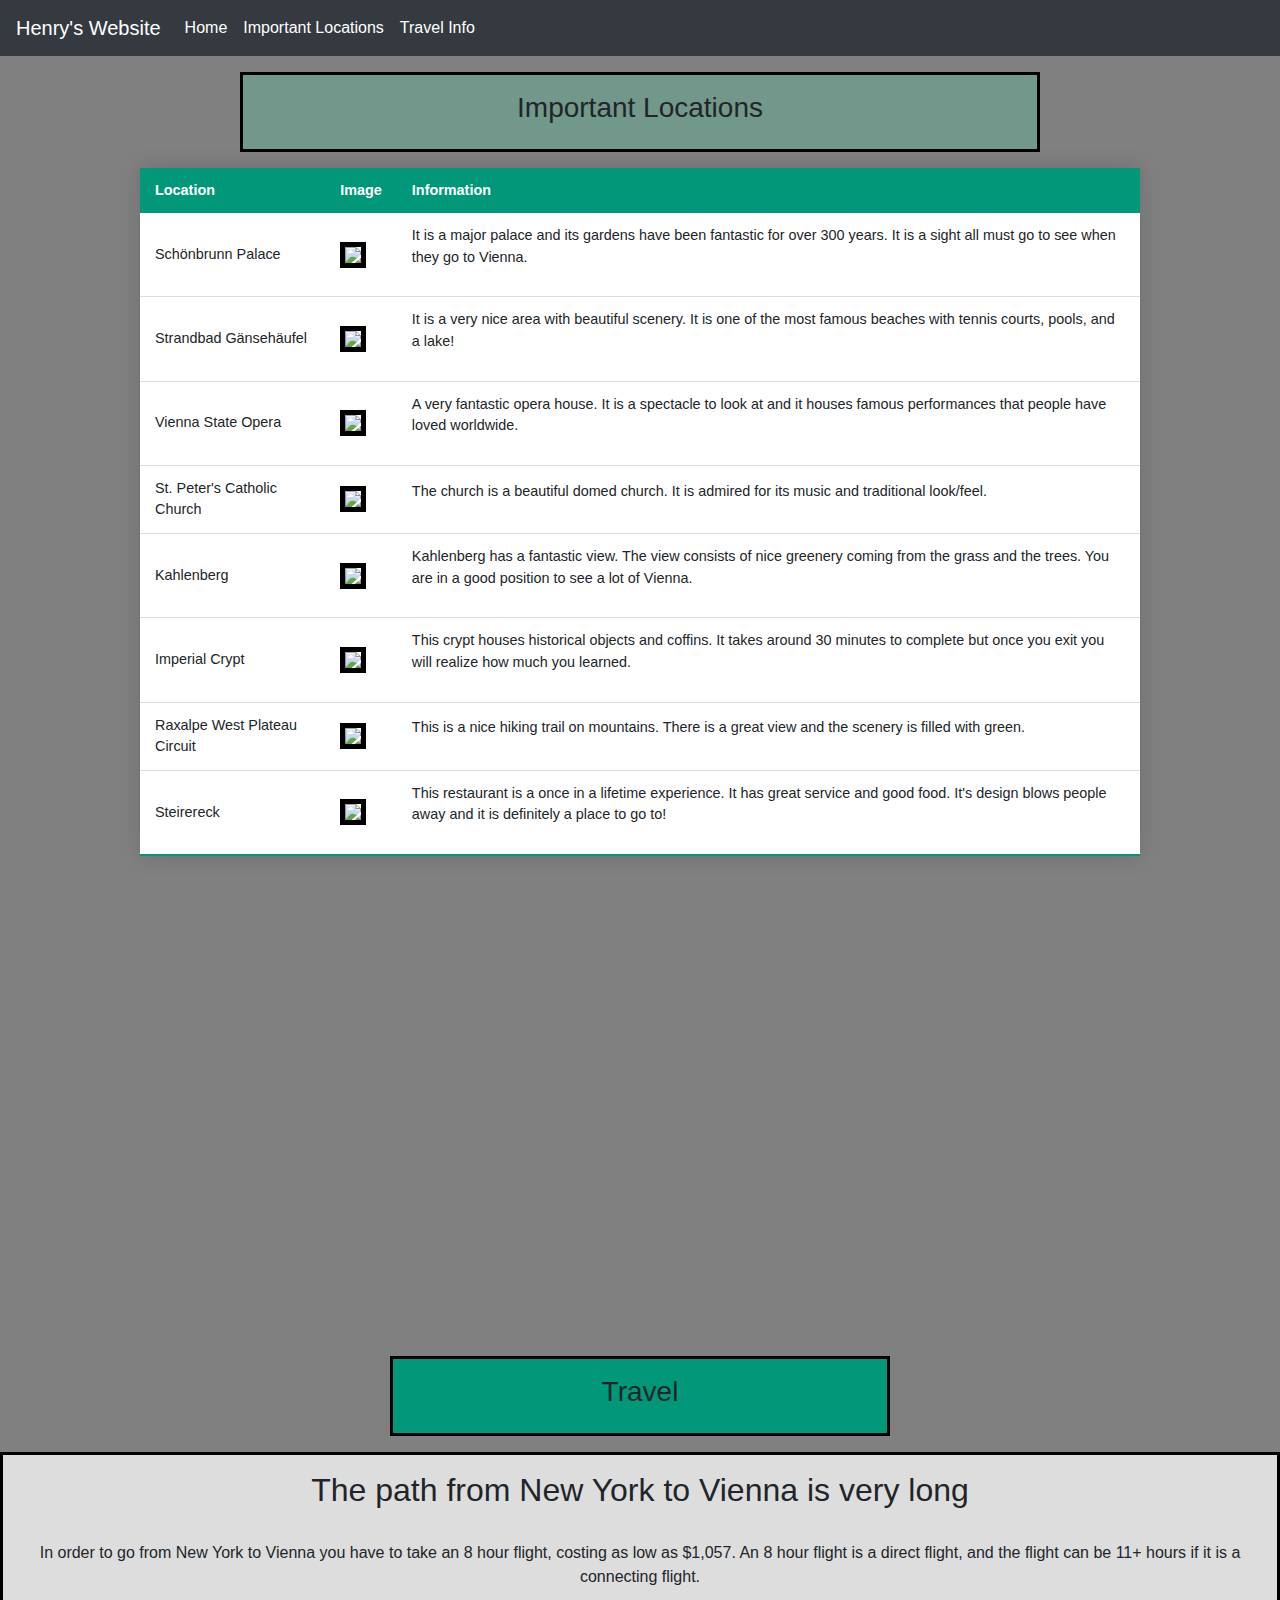
==== baka.html @ d2a310db "first commit" ====
<!DOCTYPE html>
<html>
    <head>
        <link rel="stylesheet" href="https://stackpath.bootstrapcdn.com/bootstrap/4.3.1/css/bootstrap.min.css" integrity="sha384-ggOyR0iXCbMQv3Xipma34MD+dH/1fQ784/j6cY/iJTQUOhcWr7x9JvoRxT2MZw1T" crossorigin="anonymous">
        <link rel="stylesheet" href="mystyle.css">
        <!-- <script>
          window.onload = function(){
              var name = prompt("What's your name?");
              var lengthOfName = name
          
              document.getElementById('output').innerHTML = name;
          };
          </script> -->

    </head>
    <header>
        <nav class="navbar navbar-expand-lg navbar-dark bg-dark">
            <a class="navbar-brand" href="#" id="output">Henry's Website</a>
            <button class="navbar-toggler" type="button" data-toggle="collapse" data-target="#navbarNav" aria-controls="navbarNav" aria-expanded="false" aria-label="Toggle navigation">
              <span class="navbar-toggler-icon"></span>
            </button>
            <div class="collapse navbar-collapse" id="navbarNav">
              <ul class="navbar-nav">
                <li class="nav-item active">
                  <a class="nav-link" href="index.html">Home</a>
                </li>
                <li class="nav-item active">
                  <a class="nav-link">Important Locations</a>
                </li>
                <li class="nav-item active">
                  <a class="nav-link" href="#flight">Travel Info</a>
                </li>
                
              </ul>
            </div>
          </nav>
        <title>The World of Vienna</title>
    </header>

    <body>
        <div class="big-box">
            <h3>Important Locations</h3>
        </div>

        <table class="styled-table" id="baka-box">

            <thead>
                <tr id="style-table">
                    <th>Location</th>
                    <th>Image</th>
                    <th>Information</th>

                </tr>
            

            </thead>
            <tbody class="cell-info">

              <tr>

                <td>Schönbrunn Palace</td>
                <td><img id="jeff" src="https://encrypted-tbn3.gstatic.com/images?q=tbn:ANd9GcQfM7wNZM_Myr8KciazoduzzG3eKhuMxqXsqJLvCKYkqFKx-u9JHCHQgH0NAaMABuRDcTebX-n0omKKFTiK32JUsA"></img></td>
                <td>
                  <p>It is a major palace and its gardens have been fantastic for over 300 years. It is a sight all must go to see when they go to Vienna.</p>
                </td>
              </tr>
              <tr>
                <td>Strandbad Gänsehäufel</td>
                <td><img id="jeff" src="https://www.wien.gv.at/freizeit/baeder/images/gaensehaeufelbad1-gr.jpg"></img></td>
                <td>
                  <p>It is a very nice area with beautiful scenery. It is one of the most famous beaches with tennis courts, pools, and a lake!</p>
                </td>
              </tr>
              <tr>

                <td>Vienna State Opera</td>
                <td><img src="https://encrypted-tbn3.gstatic.com/licensed-image?q=tbn:ANd9GcTEKZi7EZ7sMwO8tYla5ZC5OIWHv__hIde07e6zO9SDXwNOlTtu4CWI4ldF7Nfr_xbQOknt-s6CZEQVJz14u07aKA" id="jeff"></img></td>
                <td>
                  <p>A very fantastic opera house. It is a spectacle to look at and it houses famous performances that people have loved worldwide.</p>
                </td>


              </tr>
              <tr>
                <td>St. Peter's Catholic Church</td>
                <td><img src="https://encrypted-tbn0.gstatic.com/licensed-image?q=tbn:ANd9GcSfz4tNZGVwVqT7FSLKyPVq18EVBvuZESIwwk4wysZ7NF-GlZjXFcKPpBKISJkXh2TiHg9tp4wponVE5RRDOYUSOA" id="jeff"></img></td>
                <td>
                  <p>The church is a beautiful domed church. It is admired for its music and traditional look/feel.</p>
                </td>


              </tr>
              <tr>
                <td>Kahlenberg</td>
                <td><img src="https://dynamic-media-cdn.tripadvisor.com/media/photo-o/0b/cf/a0/ba/img-20160625-005824-largejpg.jpg?w=1000&h=-1&s=1" id="jeff"><img></td>
                <td>
                  <p>Kahlenberg has a fantastic view. The view consists of nice greenery coming from the grass and the trees. You are in a good position to see a lot of Vienna.</p>
                </td>


              </tr>
              <tr>
                <td>Imperial Crypt</td>
                <td><img src="https://dynamic-media-cdn.tripadvisor.com/media/photo-o/0d/36/25/ca/particolare.jpg?w=1200&h=-1&s=1" id="jeff"></img></td>
                <td>
                  <p>This crypt houses historical objects and coffins. It takes around 30 minutes to complete but once you exit you will realize how much you learned.</p>
                </td>
              </tr>

              <tr>
                <td>Raxalpe West Plateau Circuit</td>
                <td><img src="https://www.moonhoneytravel.com/wp-content/uploads/2020/05/moonhoneytravel_Preiner-Gscheid_Rax_Vienna-Mountains-1024x682.jpg" id="jeff"></img></td>
                <td>
                  <p>This is a nice hiking trail on mountains. There is a great view and the scenery is filled with green.</p>
                </td>
              </tr>

              <tr>
                <td>Steirereck</td>
                <td><img src="https://encrypted-tbn0.gstatic.com/images?q=tbn:ANd9GcRGxSUBUyJKcyp3XqZ8fL1a1xMM3bi_n3L9UC4vSVC5eW4uxvt1RzY534iFknHFRPHC8dY:https://www.steirereck.at/images/interiorImg/restaurant/017_Stukhard_Photography_Steirereck-1024x683.jpg&usqp=CAU" id="jeff"></img></td>
                <td>
                  <p>This restaurant is a once in a lifetime experience. It has great service and good food. It's design blows people away and it is definitely a place to go to!</p>
                </td>
              </tr>


            </tbody>
            
          </table>

          <div class="power">
            <h3>Travel</h3>
          </div>


          <div id="flight">
          <h2>The path from New York to Vienna is very long</h2>
          <br>
          <p>In order to go from New York to Vienna you have to take an 8 hour flight, costing as low as $1,057. An 8 hour flight is a direct flight, and the flight can be 11+ hours if it is a connecting flight.</p>
          </div>





    </body>


</html>
---- mystyle.css ----
#jeffy
{
color: aqua;
}



.parallax-effect {
    background-image: url("https://www.looper.com/img/gallery/the-untold-truth-of-jojos-bizarre-adventure/what-is-jojos-bizarre-adventure-1584147803.jpg");
    min-height: 600px;
    background-attachment: fixed;
    background-position: center;
    background-repeat: no-repeat;
    background-size: cover;
    background-color: gray; /* Tint color */
    background-blend-mode: multiply;
  }
  .text {
    height: 500px;
    background-image: url("https://cdn.aiktry.com/monthly_2020_07/1171835968_Rinne-SharinganSasukeLooksCool.png.89e8cecde37284381801b7ad414019e0.png");
    font-size: 36px;
    text-align: center;
    font-family: Impact, fantasy;
  }

body {
  background-color: gray;
}

  #center-screen {
    position: fixed;
    top: 50%;
    left: 50%;
    transform: translate(-50%, -50%);
    
    
  }

  .cell-info {

    padding: 2em

  }


  
#jeff {

border: 5px solid black;
max-width: 400px;
max-height: 400px;

}



  .big-box{
    margin: 1em auto; max-width: 800px;
    top: 20%;
    left: 50%;
    text-align: center;
    border: 3px;
    border-color: black;
    border-style: solid;
    padding: 1em;
    background-color: #71988B;
  }

  #baka-box{
    margin: 1em auto; max-width: 800px;
    left: 50%;
    top: 30%;


  }

  .power {
    background-color: #009879;
    margin: 1em auto; width: 500px;
    text-align: center;
    border: black;
    padding: 1em;
    border-style: solid;
    margin-top: 500px;

  }

  .styled-table {
    border-collapse: collapse;
    margin: 25px 0;
    font-size: 0.9em;
    font-family: sans-serif;
    min-width: 1000px;
    box-shadow: 0 0 20px rgba(0, 0, 0, 0.15);
}

#flight {
  margin: 1em auto;
  border: black;
  border-style: solid;
  padding: 1em;
  width: fit-content;
  text-align: center;
  background-color: #dddddd;
}

#style-table {
  background-color: #009879;
  color: #ffffff;
  text-align: left;
}

#full-row{
  background-color: #009879;
  color:#ffffff;
  text-align: left;
  
}

.styled-table th,
.styled-table td {
    padding: 12px 15px;
}
.styled-table tbody tr {
  border-bottom: 1px solid #dddddd;
  background-color: #ffffff;
}




.styled-table tbody tr:last-of-type {
  border-bottom: 2px solid #009879;
}
.styled-table tbody tr.active-row {
  font-weight: bold;
  color: #009879;
}
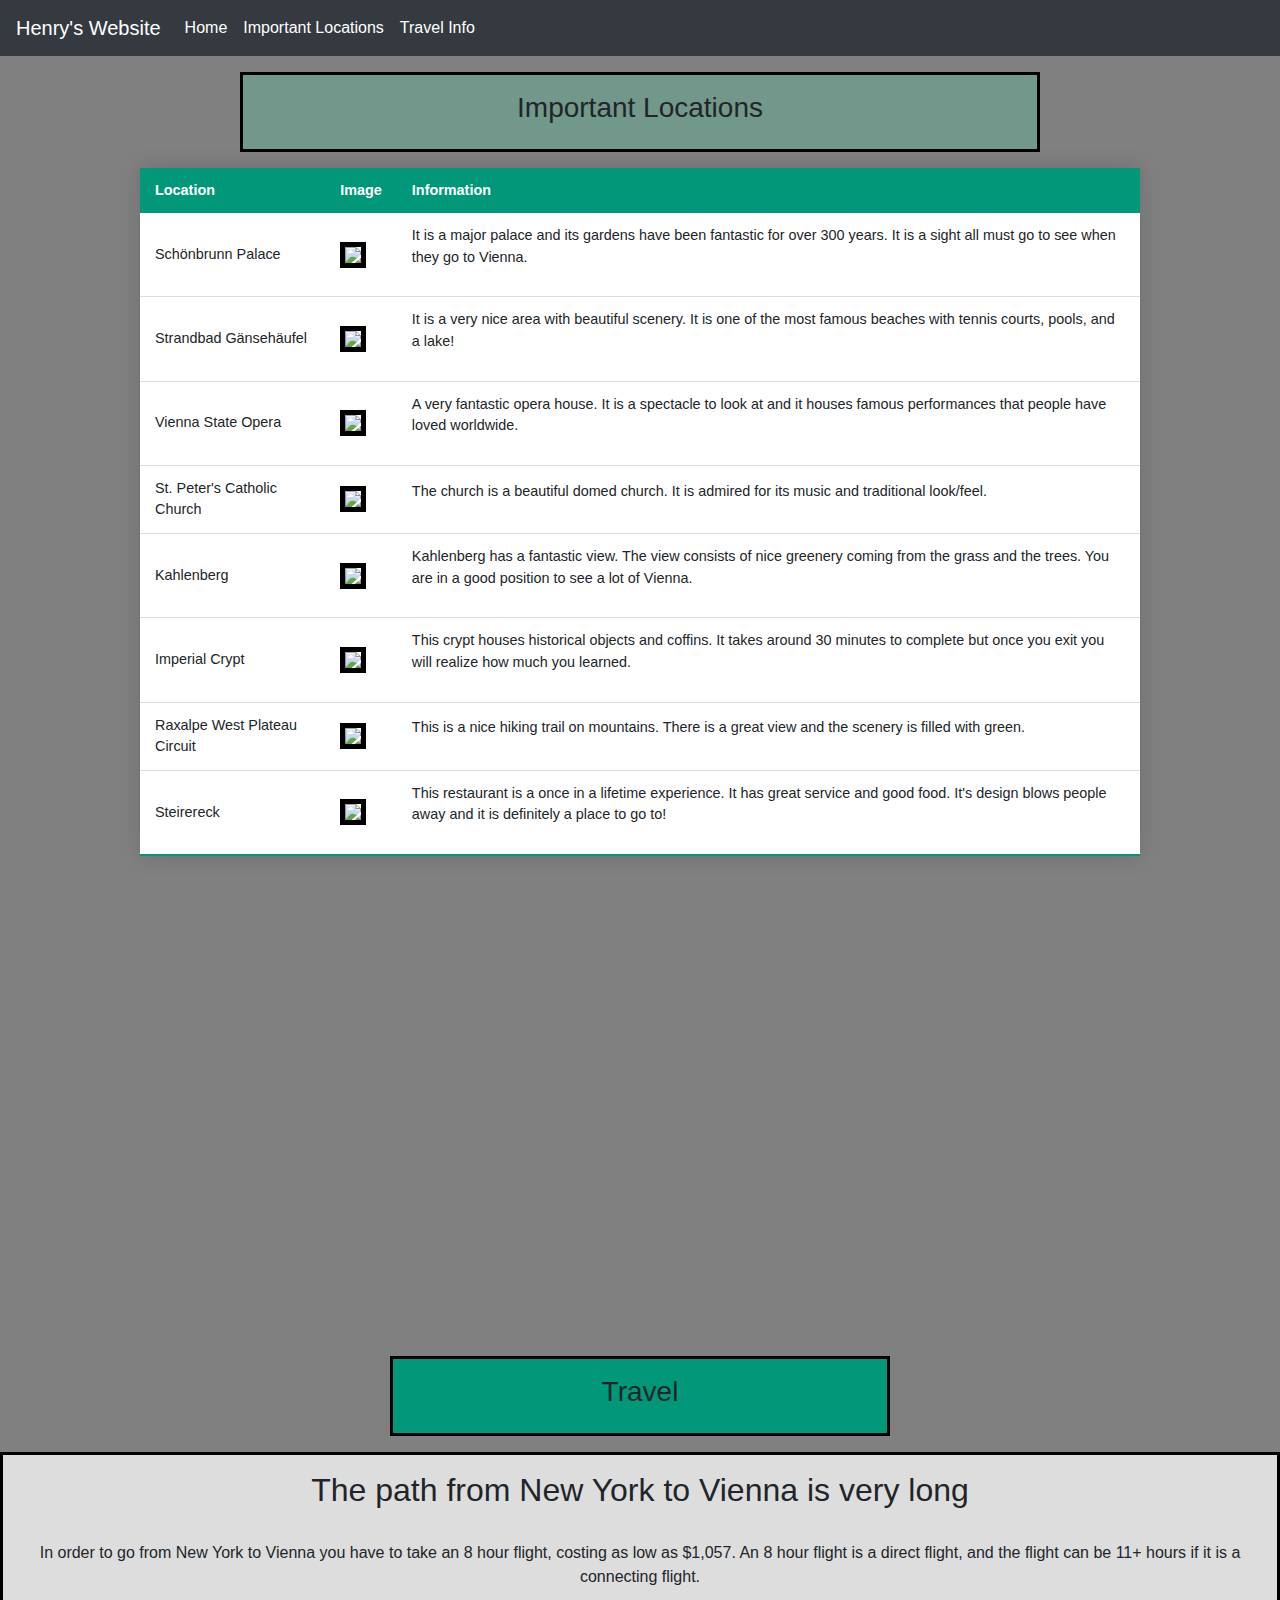
==== commit 91c0ea88: "adding video stuff iframe ig" ====
--- a/baka.html
+++ b/baka.html
@@ -137,6 +137,8 @@
           <h2>The path from New York to Vienna is very long</h2>
           <br>
           <p>In order to go from New York to Vienna you have to take an 8 hour flight, costing as low as $1,057. An 8 hour flight is a direct flight, and the flight can be 11+ hours if it is a connecting flight.</p>
+          <iframe width="560" height="315" src="https://www.youtube.com/watch?v=FsjHqvpTRag" frameborder="0" allow="autoplay; encrypted-media" allowfullscreen></iframe>
+
           </div>
 
 
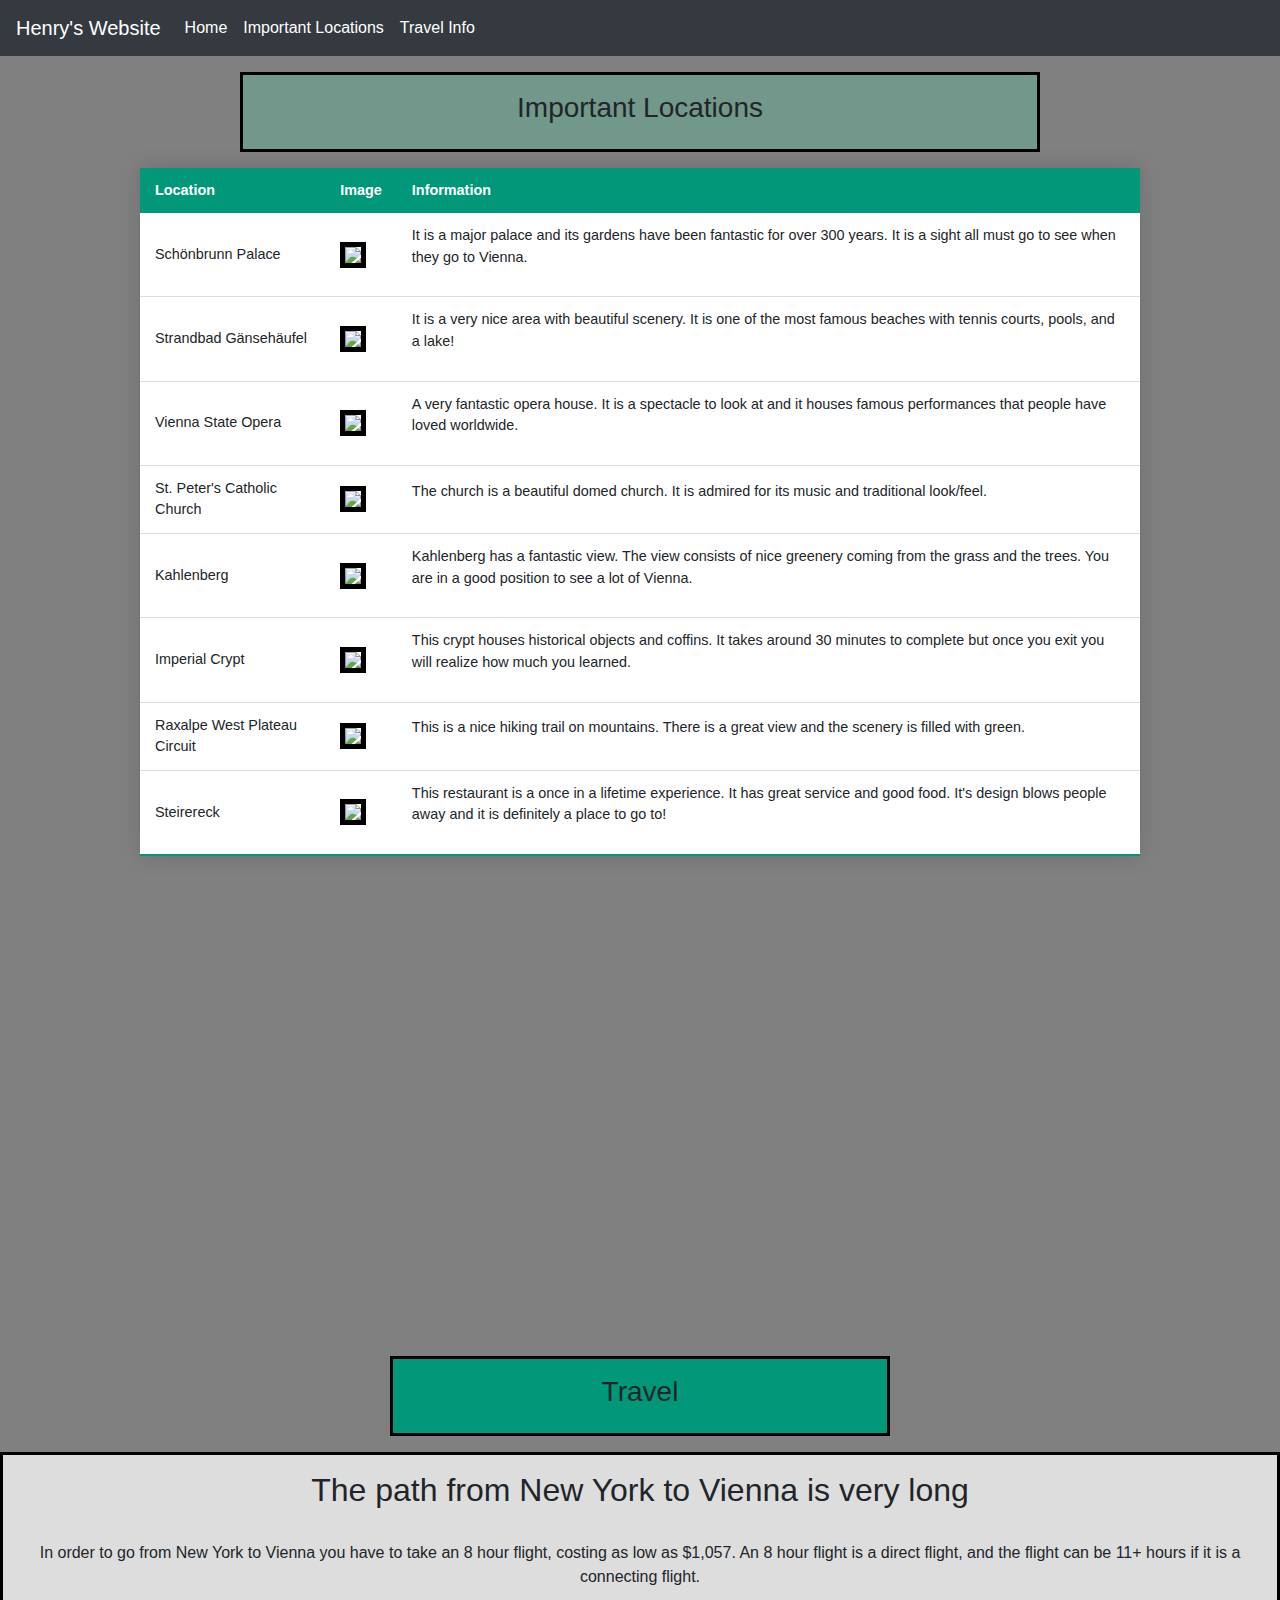
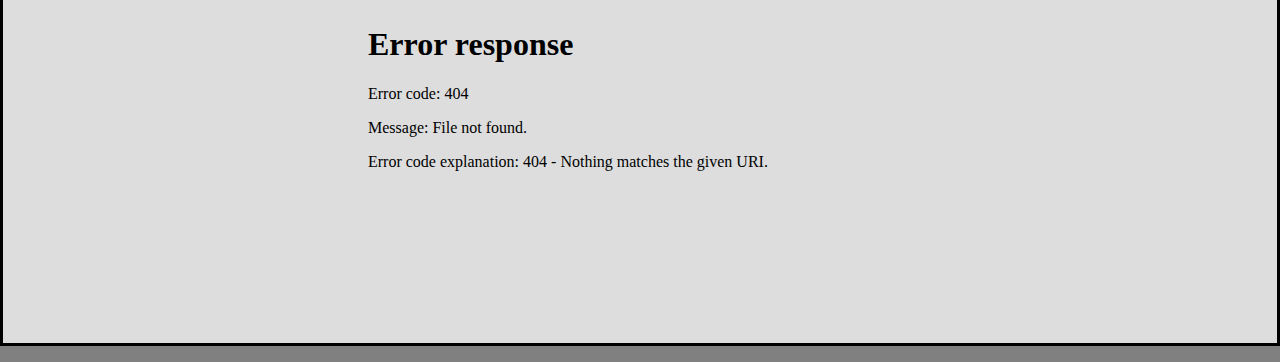
==== commit 04a01e4e: "added video attempt again" ====
--- a/baka.html
+++ b/baka.html
@@ -137,7 +137,7 @@
           <h2>The path from New York to Vienna is very long</h2>
           <br>
           <p>In order to go from New York to Vienna you have to take an 8 hour flight, costing as low as $1,057. An 8 hour flight is a direct flight, and the flight can be 11+ hours if it is a connecting flight.</p>
-          <iframe width="560" height="315" src="https://www.youtube.com/watch?v=FsjHqvpTRag" frameborder="0" allow="autoplay; encrypted-media" allowfullscreen></iframe>
+          <iframe width="560" height="315" src="Castle - 45720.mp4" frameborder="0" allow="autoplay; encrypted-media" allowfullscreen></iframe>
 
           </div>
 
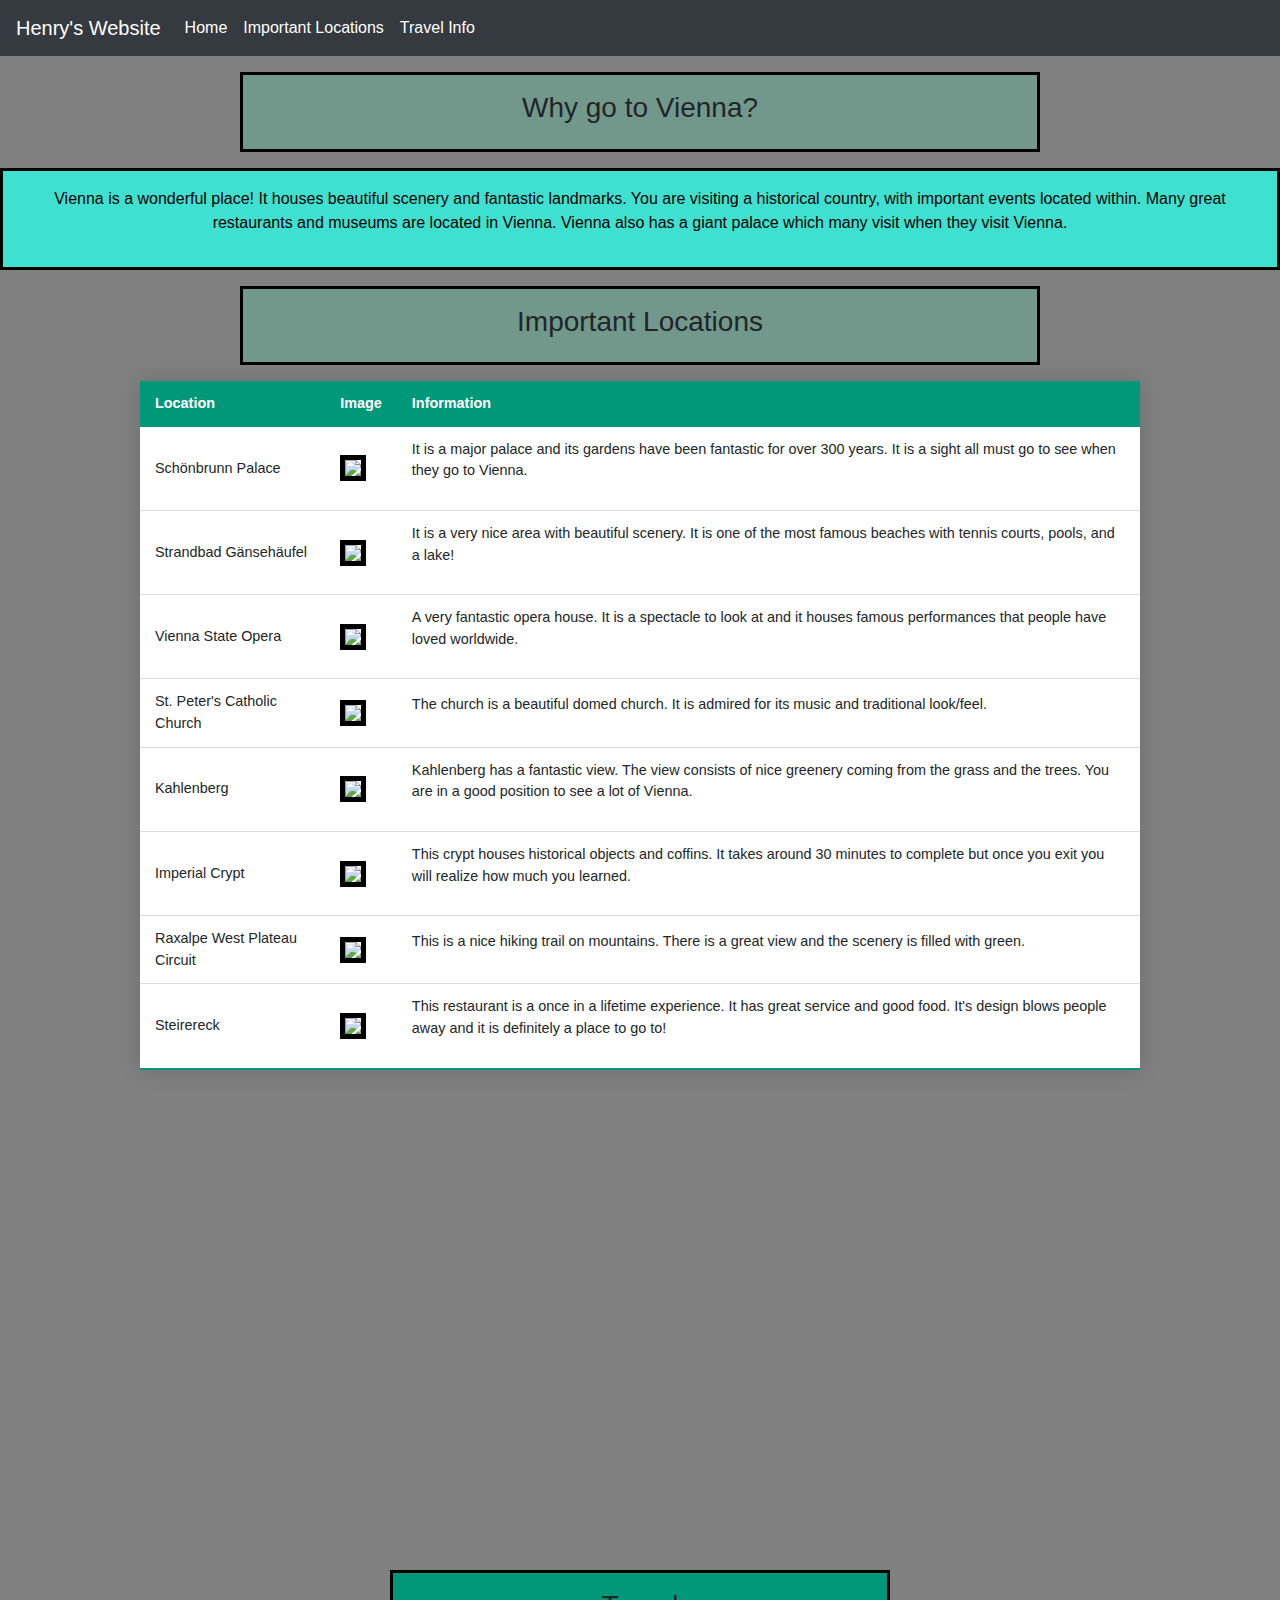
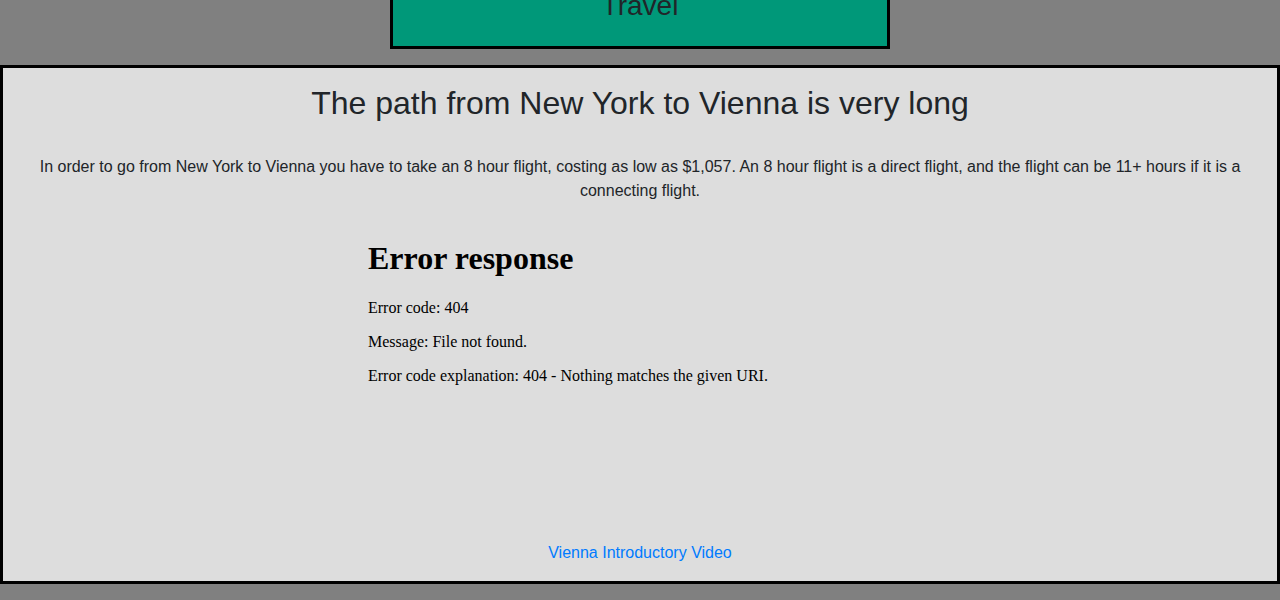
==== commit d6f2ea36: "added final touches" ====
--- a/baka.html
+++ b/baka.html
@@ -25,7 +25,7 @@
                   <a class="nav-link" href="index.html">Home</a>
                 </li>
                 <li class="nav-item active">
-                  <a class="nav-link">Important Locations</a>
+                  <a class="nav-link" href="#go-to">Important Locations</a>
                 </li>
                 <li class="nav-item active">
                   <a class="nav-link" href="#flight">Travel Info</a>
@@ -38,8 +38,19 @@
     </header>
 
     <body>
+      <div class="semi-box">
+        <h3>Why go to Vienna?</h3>
+      </div>
+
+      <div class="white-box">
+        <p>Vienna is a wonderful place! It houses beautiful scenery and fantastic landmarks. You are visiting a historical country, with important events located within. Many great restaurants and museums are located in Vienna. Vienna also has a giant palace which many visit when they visit Vienna.</p>
+
+
+      </div>
+
+
         <div class="big-box">
-            <h3>Important Locations</h3>
+            <h3 id="go-to">Important Locations</h3>
         </div>
 
         <table class="styled-table" id="baka-box">
@@ -138,6 +149,8 @@
           <br>
           <p>In order to go from New York to Vienna you have to take an 8 hour flight, costing as low as $1,057. An 8 hour flight is a direct flight, and the flight can be 11+ hours if it is a connecting flight.</p>
           <iframe width="560" height="315" src="Castle - 45720.mp4" frameborder="0" allow="autoplay; encrypted-media" allowfullscreen></iframe>
+          <br>
+          <a href="https://www.youtube.com/watch?v=BwCH6G2zRQQ&t=89s">Vienna Introductory Video</a>
 
           </div>
 
--- a/mystyle.css
+++ b/mystyle.css
@@ -104,6 +104,17 @@
   background-color: #dddddd;
 }
 
+.white-box {
+  margin: 1em auto;
+  border: black;
+  border-style: solid;
+  padding: 1em;
+  width: fit-content;
+  text-align: center;
+  background-color: turquoise;
+  color: black;
+}
+
 #style-table {
   background-color: #009879;
   color: #ffffff;
@@ -115,6 +126,16 @@
   color:#ffffff;
   text-align: left;
   
+}
+
+.semi-box {
+  margin: 1em auto; max-width: 800px;
+  text-align: center;
+  border: 3px;
+  border-color: black;
+  border-style: solid;
+  padding: 1em;
+  background-color: #71988B;
 }
 
 .styled-table th,
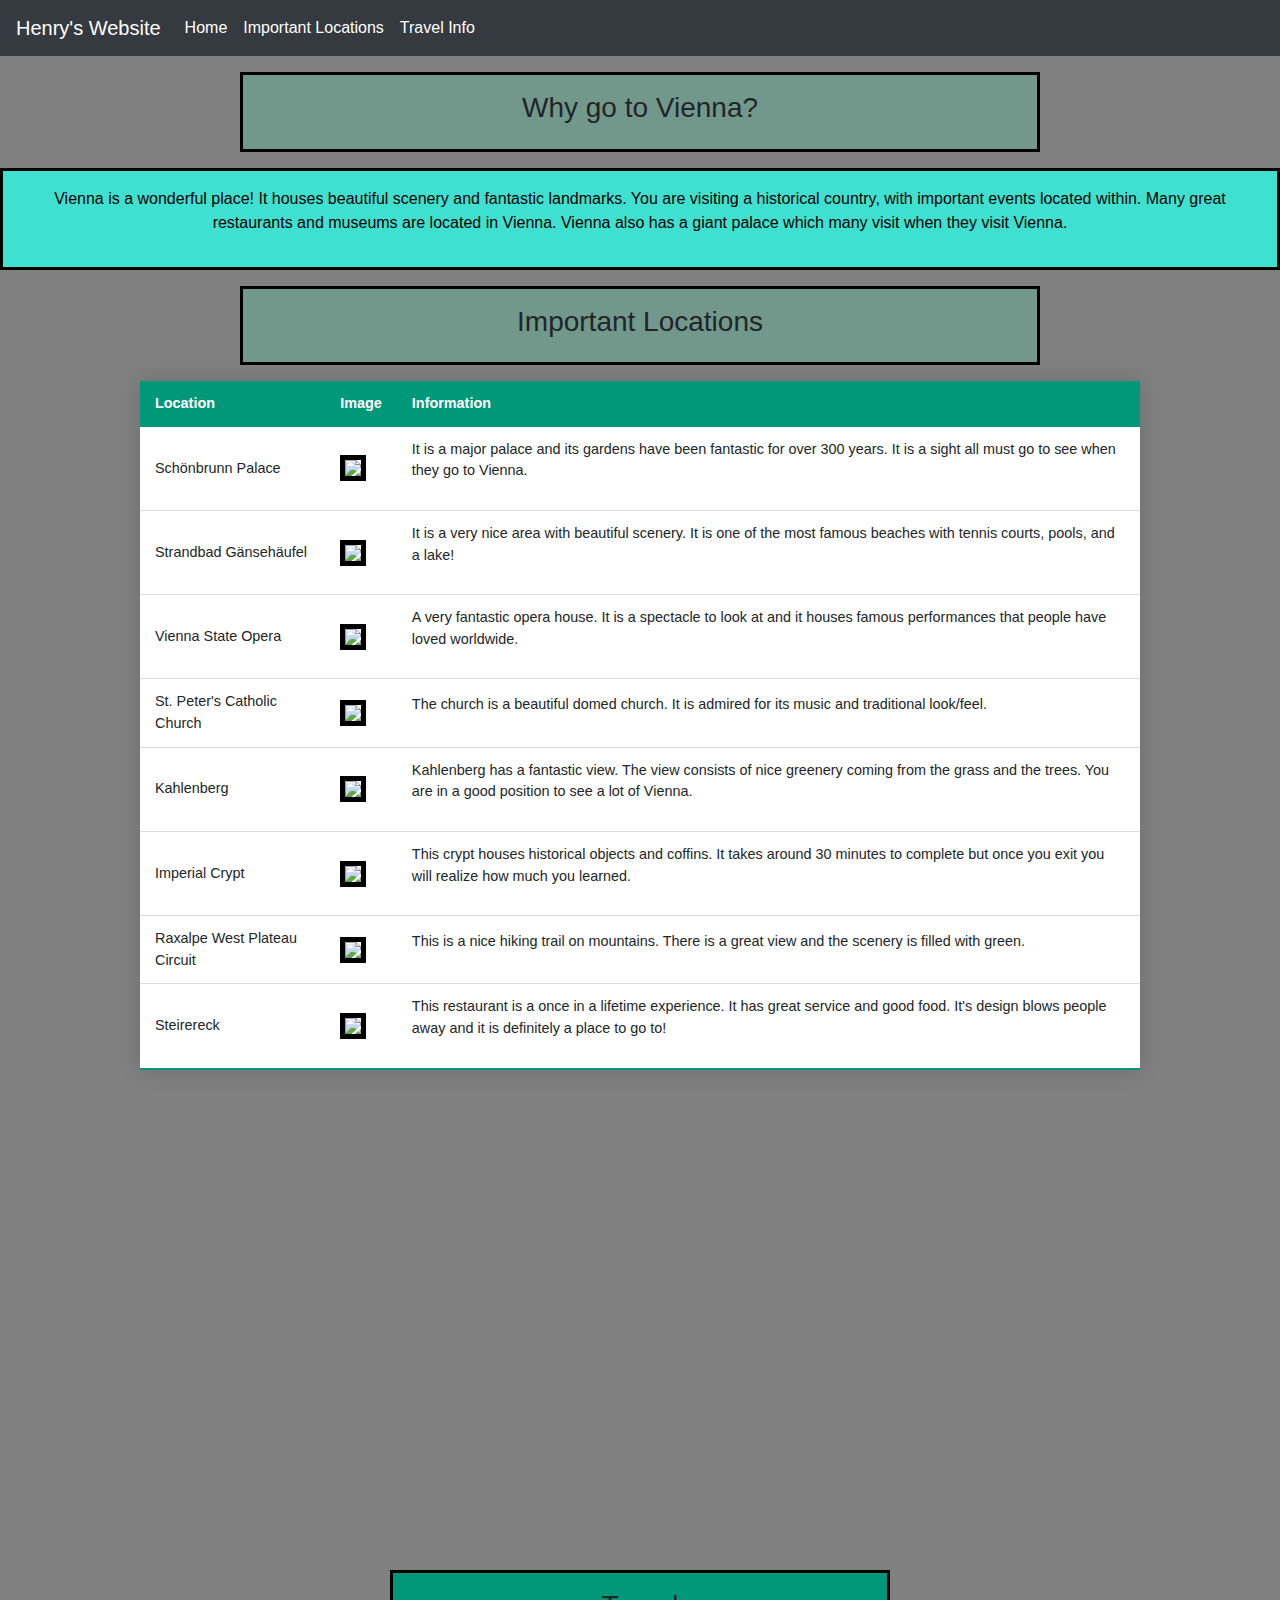
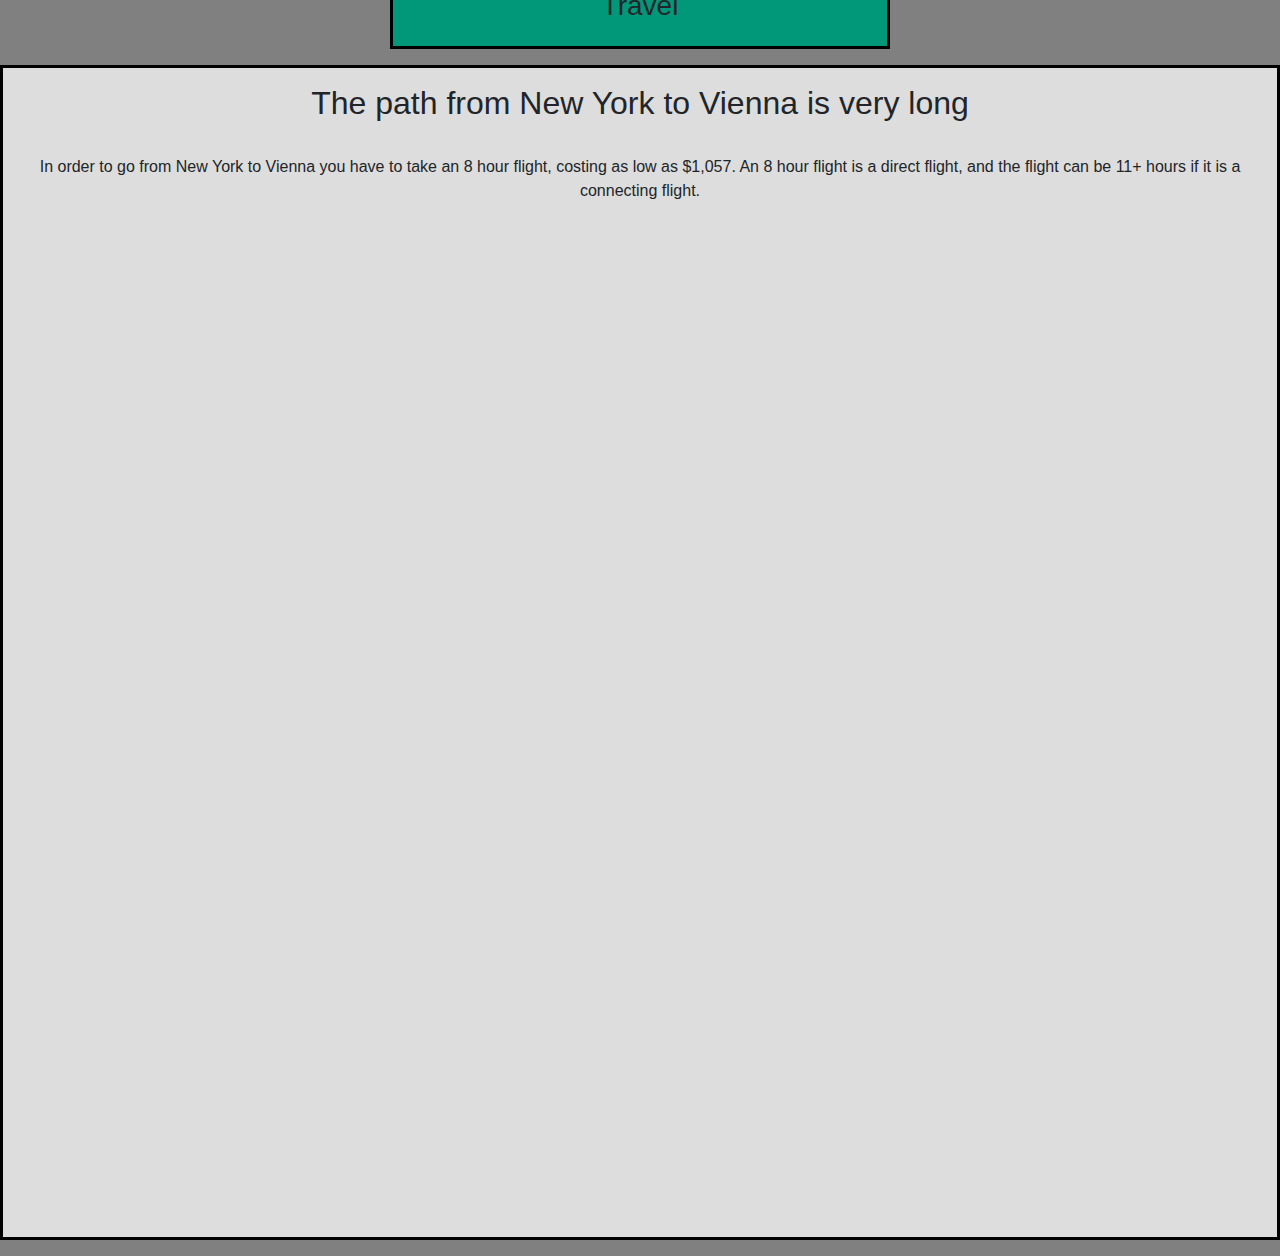
==== commit 1ccac8b8: "added video fix" ====
--- a/baka.html
+++ b/baka.html
@@ -148,10 +148,9 @@
           <h2>The path from New York to Vienna is very long</h2>
           <br>
           <p>In order to go from New York to Vienna you have to take an 8 hour flight, costing as low as $1,057. An 8 hour flight is a direct flight, and the flight can be 11+ hours if it is a connecting flight.</p>
-          <iframe width="560" height="315" src="Castle - 45720.mp4" frameborder="0" allow="autoplay; encrypted-media" allowfullscreen></iframe>
+          <iframe width="878" height="494" src="https://www.youtube.com/embed/FsjHqvpTRag" title="YouTube video player" frameborder="0" allow="accelerometer; autoplay; clipboard-write; encrypted-media; gyroscope; picture-in-picture" allowfullscreen></iframe>
           <br>
-          <a href="https://www.youtube.com/watch?v=BwCH6G2zRQQ&t=89s">Vienna Introductory Video</a>
-
+          <iframe width="878" height="494" src="https://www.youtube.com/embed/BwCH6G2zRQQ" title="YouTube video player" frameborder="0" allow="accelerometer; autoplay; clipboard-write; encrypted-media; gyroscope; picture-in-picture" allowfullscreen></iframe>
           </div>
 
 
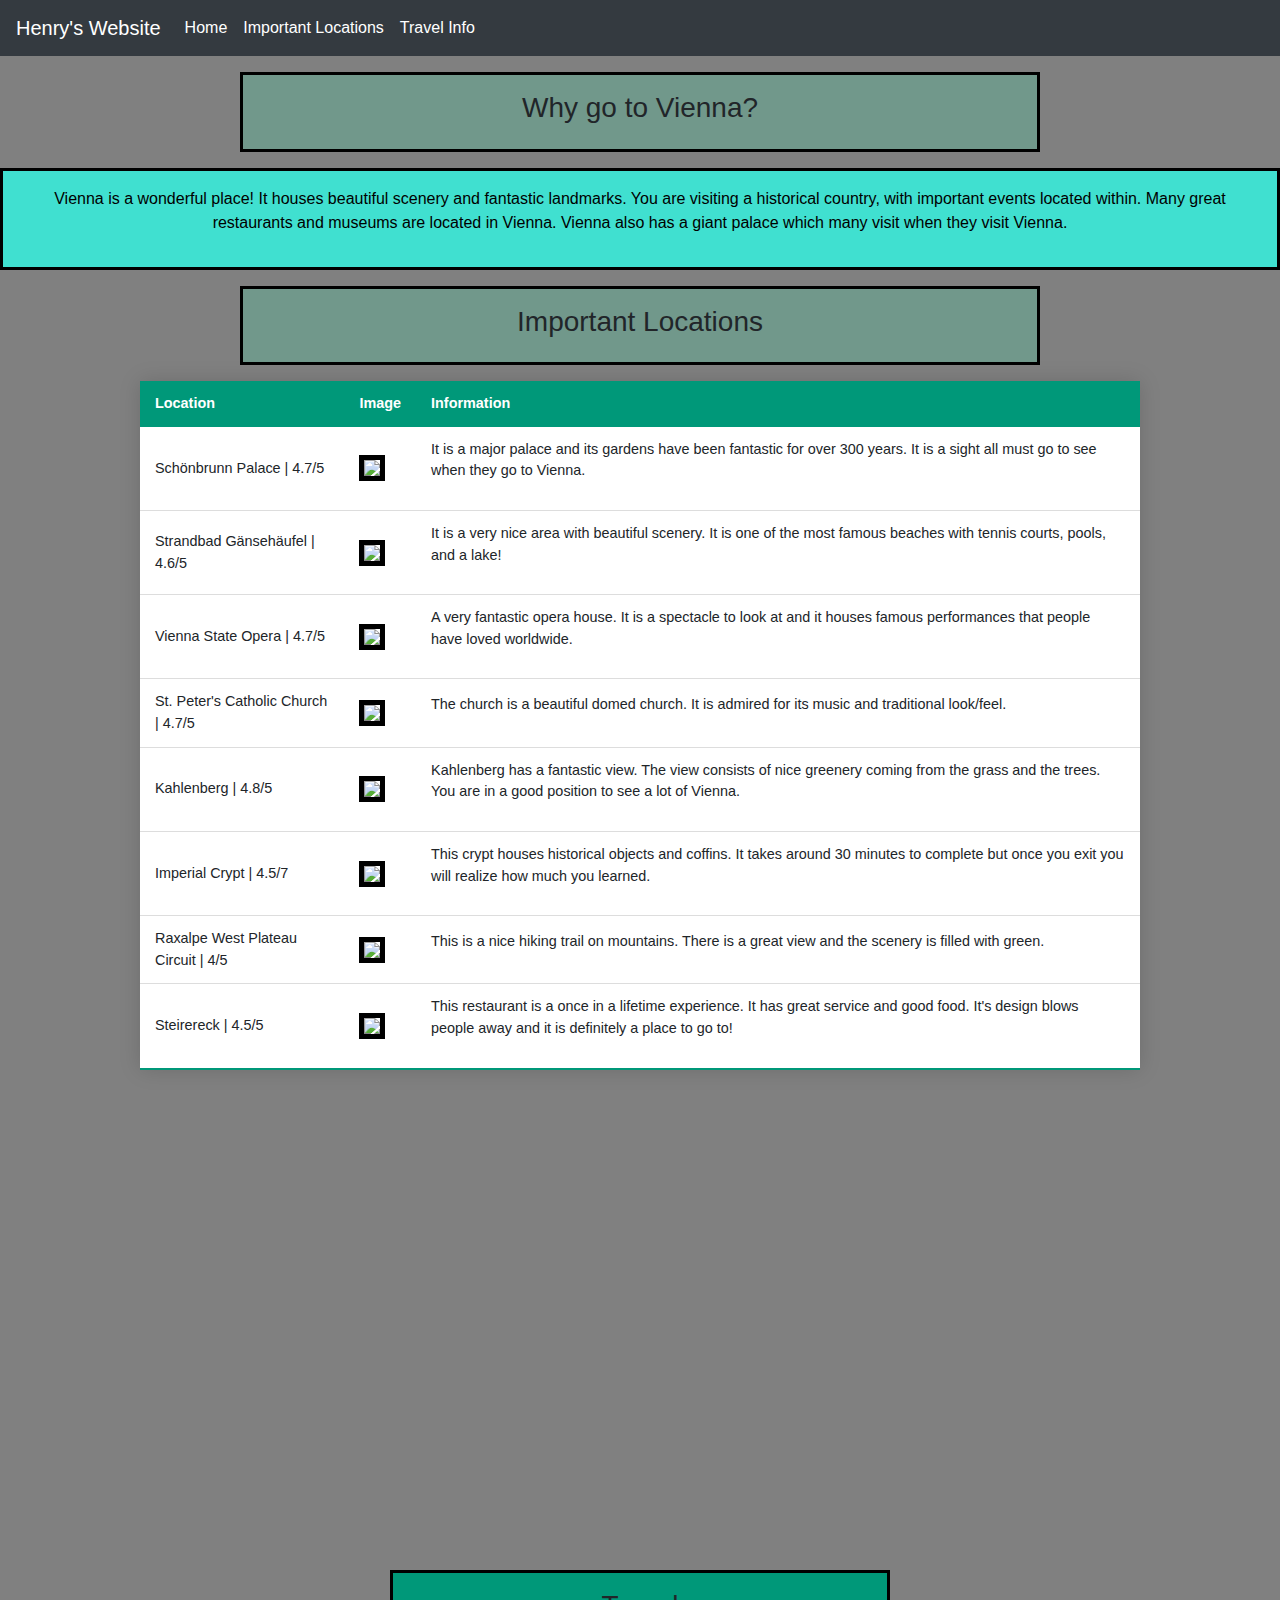
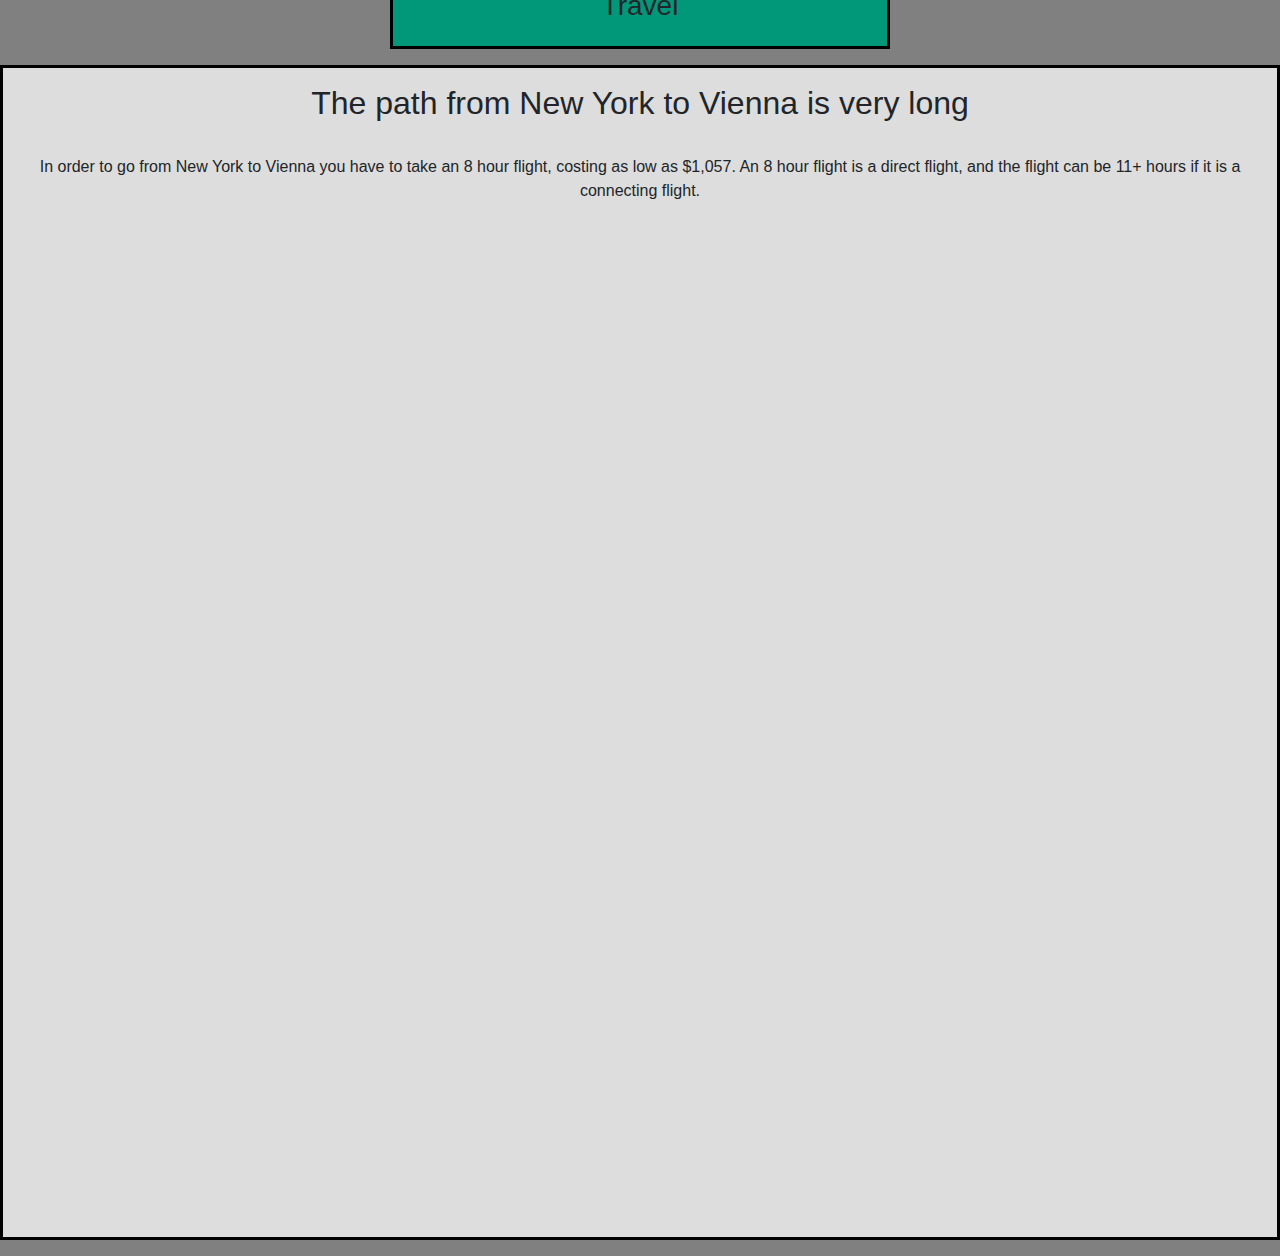
==== commit f900e40d: "next commit" ====
--- a/baka.html
+++ b/baka.html
@@ -69,14 +69,14 @@
 
               <tr>
 
-                <td>Schönbrunn Palace</td>
+                <td>Schönbrunn Palace | 4.7/5</td>
                 <td><img id="jeff" src="https://encrypted-tbn3.gstatic.com/images?q=tbn:ANd9GcQfM7wNZM_Myr8KciazoduzzG3eKhuMxqXsqJLvCKYkqFKx-u9JHCHQgH0NAaMABuRDcTebX-n0omKKFTiK32JUsA"></img></td>
                 <td>
                   <p>It is a major palace and its gardens have been fantastic for over 300 years. It is a sight all must go to see when they go to Vienna.</p>
                 </td>
               </tr>
               <tr>
-                <td>Strandbad Gänsehäufel</td>
+                <td>Strandbad Gänsehäufel | 4.6/5</td>
                 <td><img id="jeff" src="https://www.wien.gv.at/freizeit/baeder/images/gaensehaeufelbad1-gr.jpg"></img></td>
                 <td>
                   <p>It is a very nice area with beautiful scenery. It is one of the most famous beaches with tennis courts, pools, and a lake!</p>
@@ -84,7 +84,7 @@
               </tr>
               <tr>
 
-                <td>Vienna State Opera</td>
+                <td>Vienna State Opera | 4.7/5</td>
                 <td><img src="https://encrypted-tbn3.gstatic.com/licensed-image?q=tbn:ANd9GcTEKZi7EZ7sMwO8tYla5ZC5OIWHv__hIde07e6zO9SDXwNOlTtu4CWI4ldF7Nfr_xbQOknt-s6CZEQVJz14u07aKA" id="jeff"></img></td>
                 <td>
                   <p>A very fantastic opera house. It is a spectacle to look at and it houses famous performances that people have loved worldwide.</p>
@@ -93,7 +93,7 @@
 
               </tr>
               <tr>
-                <td>St. Peter's Catholic Church</td>
+                <td>St. Peter's Catholic Church | 4.7/5</td>
                 <td><img src="https://encrypted-tbn0.gstatic.com/licensed-image?q=tbn:ANd9GcSfz4tNZGVwVqT7FSLKyPVq18EVBvuZESIwwk4wysZ7NF-GlZjXFcKPpBKISJkXh2TiHg9tp4wponVE5RRDOYUSOA" id="jeff"></img></td>
                 <td>
                   <p>The church is a beautiful domed church. It is admired for its music and traditional look/feel.</p>
@@ -102,7 +102,7 @@
 
               </tr>
               <tr>
-                <td>Kahlenberg</td>
+                <td>Kahlenberg | 4.8/5</td>
                 <td><img src="https://dynamic-media-cdn.tripadvisor.com/media/photo-o/0b/cf/a0/ba/img-20160625-005824-largejpg.jpg?w=1000&h=-1&s=1" id="jeff"><img></td>
                 <td>
                   <p>Kahlenberg has a fantastic view. The view consists of nice greenery coming from the grass and the trees. You are in a good position to see a lot of Vienna.</p>
@@ -111,7 +111,7 @@
 
               </tr>
               <tr>
-                <td>Imperial Crypt</td>
+                <td>Imperial Crypt | 4.5/7</td>
                 <td><img src="https://dynamic-media-cdn.tripadvisor.com/media/photo-o/0d/36/25/ca/particolare.jpg?w=1200&h=-1&s=1" id="jeff"></img></td>
                 <td>
                   <p>This crypt houses historical objects and coffins. It takes around 30 minutes to complete but once you exit you will realize how much you learned.</p>
@@ -119,7 +119,7 @@
               </tr>
 
               <tr>
-                <td>Raxalpe West Plateau Circuit</td>
+                <td>Raxalpe West Plateau Circuit | 4/5</td>
                 <td><img src="https://www.moonhoneytravel.com/wp-content/uploads/2020/05/moonhoneytravel_Preiner-Gscheid_Rax_Vienna-Mountains-1024x682.jpg" id="jeff"></img></td>
                 <td>
                   <p>This is a nice hiking trail on mountains. There is a great view and the scenery is filled with green.</p>
@@ -127,7 +127,7 @@
               </tr>
 
               <tr>
-                <td>Steirereck</td>
+                <td>Steirereck | 4.5/5</td>
                 <td><img src="https://encrypted-tbn0.gstatic.com/images?q=tbn:ANd9GcRGxSUBUyJKcyp3XqZ8fL1a1xMM3bi_n3L9UC4vSVC5eW4uxvt1RzY534iFknHFRPHC8dY:https://www.steirereck.at/images/interiorImg/restaurant/017_Stukhard_Photography_Steirereck-1024x683.jpg&usqp=CAU" id="jeff"></img></td>
                 <td>
                   <p>This restaurant is a once in a lifetime experience. It has great service and good food. It's design blows people away and it is definitely a place to go to!</p>
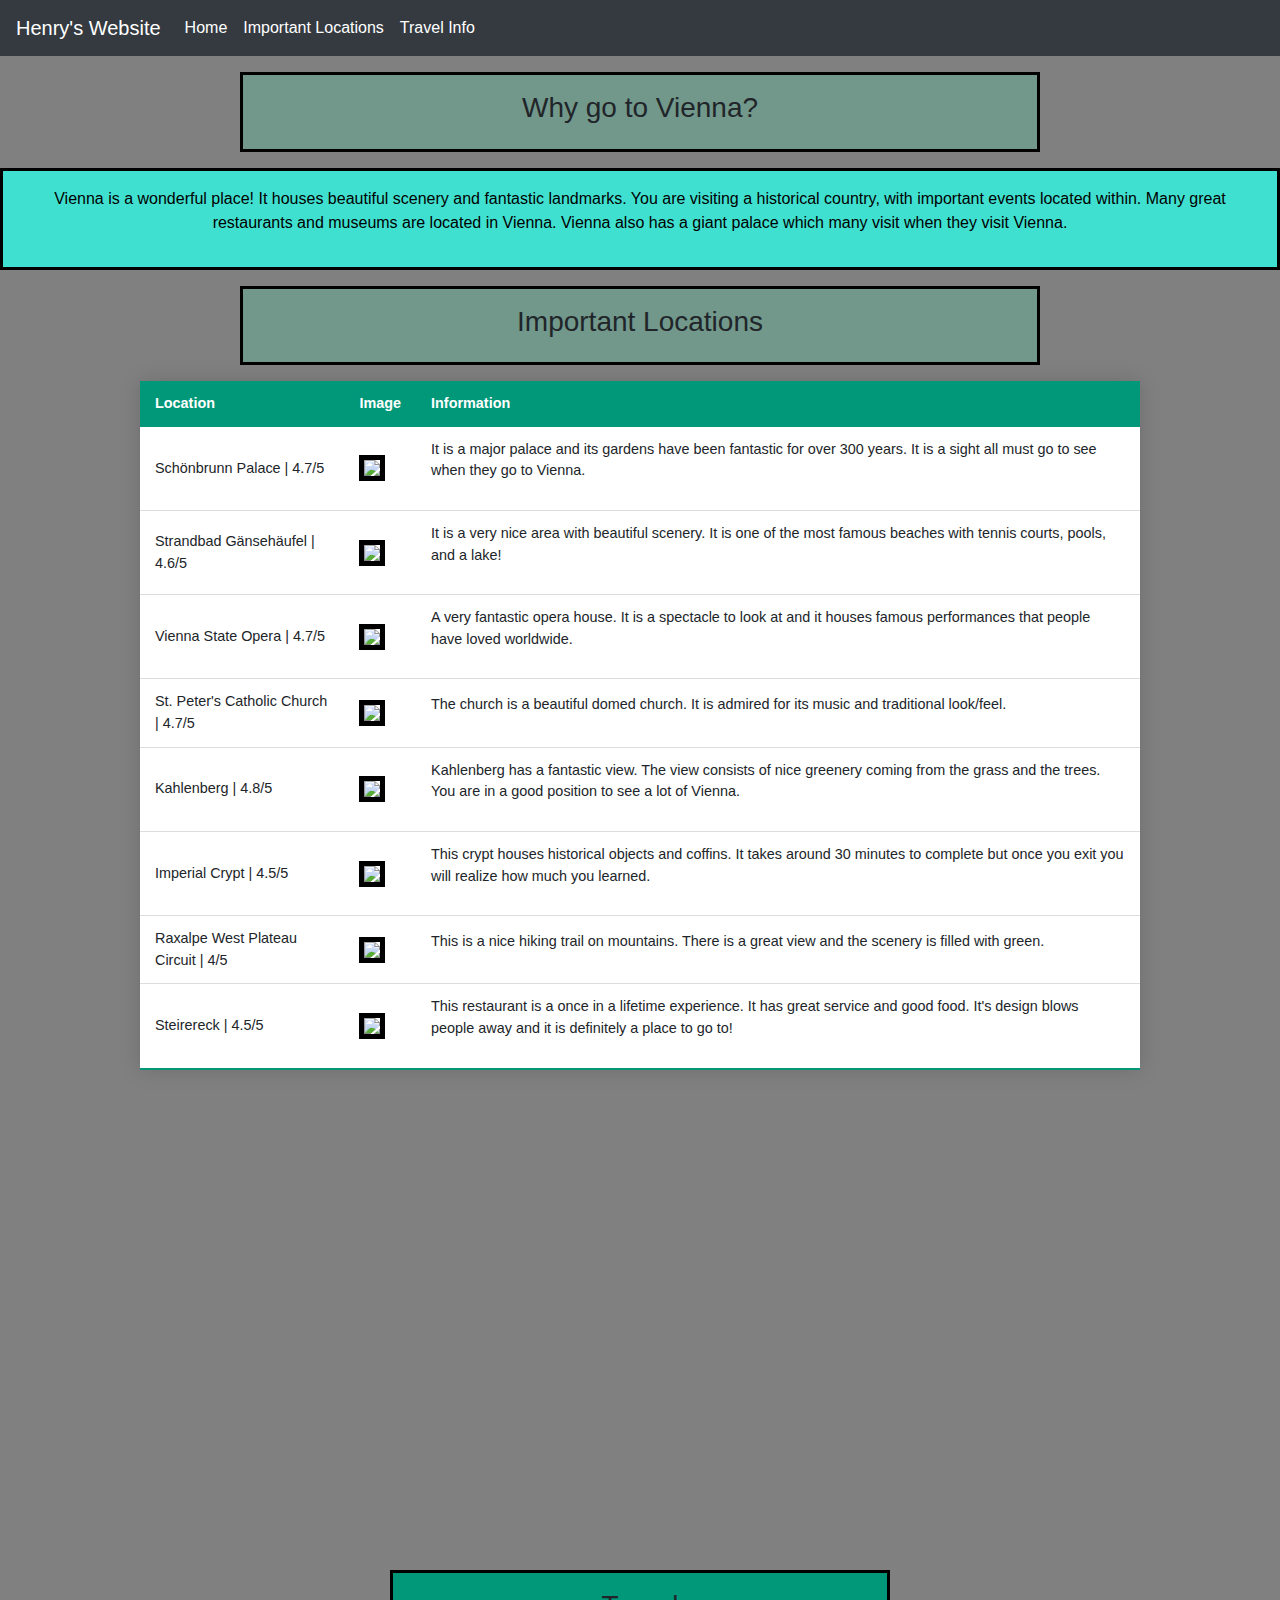
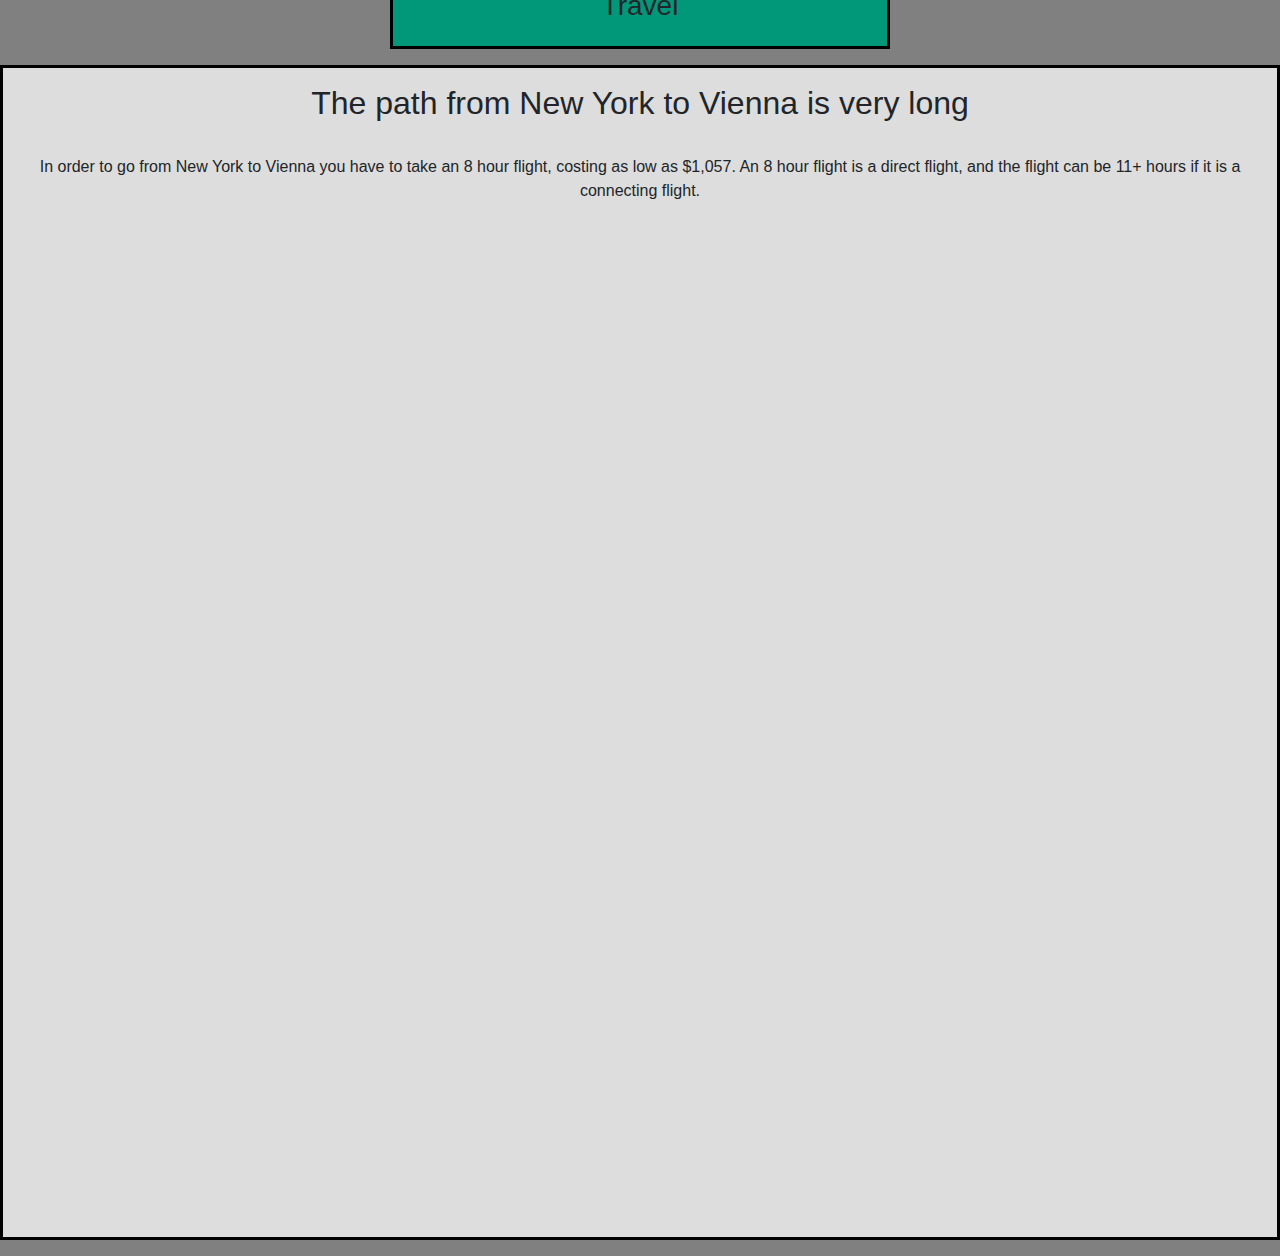
==== commit 2e3074e0: "bug fix ig" ====
--- a/baka.html
+++ b/baka.html
@@ -111,7 +111,7 @@
 
               </tr>
               <tr>
-                <td>Imperial Crypt | 4.5/7</td>
+                <td>Imperial Crypt | 4.5/5</td>
                 <td><img src="https://dynamic-media-cdn.tripadvisor.com/media/photo-o/0d/36/25/ca/particolare.jpg?w=1200&h=-1&s=1" id="jeff"></img></td>
                 <td>
                   <p>This crypt houses historical objects and coffins. It takes around 30 minutes to complete but once you exit you will realize how much you learned.</p>
